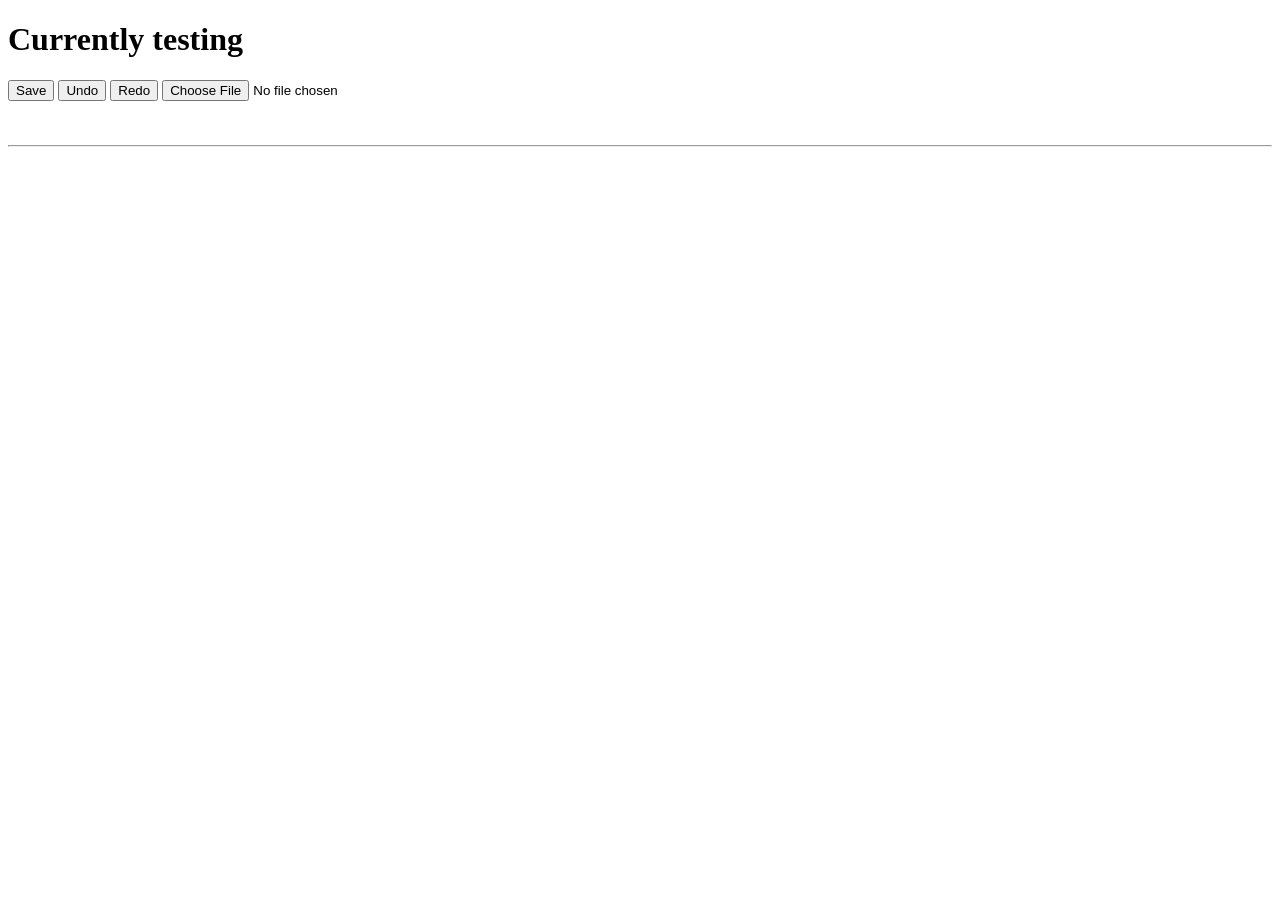
==== codes/index.html @ e68402c6 "Create index.html" ====
<!DOCTYPE html>
<html lang="pt-BR">
<head>
    <title>_Image_</title>
    <link rel="stylesheet" href="styles.css">
</head>

<body>
    <h1>Currently testing</h1>

    <div id="tools">
        <button class="tool" id="save">Save</button>
        <button class="tool" id="undo">Undo</button>
        <button class="tool" id="redo">Redo</button>
        <input class="tool" id="input" type="file" name="Escolha uma imagem" type="image"><br><br>
    </div>
    

    <div id="image">
        <img id="output" alt="processing..." style="display: none; width: 400px;" src="">
    </div>

    <br><hr style="display: block"><br>

    <div id="options" style="display: none">
        <button id="inverse" type="button">Negative</button><br>
        <button id="thresholdToggle">Threshold</button>
        <input id="threshold" type="range" min="0" max="100" value="50" style="display: none"><br>
    </div>

    <script src="https://cdn.jsdelivr.net/npm/jimp@0.22.12/browser/lib/jimp.js"></script>
    <script src="script.js"></script>
</body>
</html>
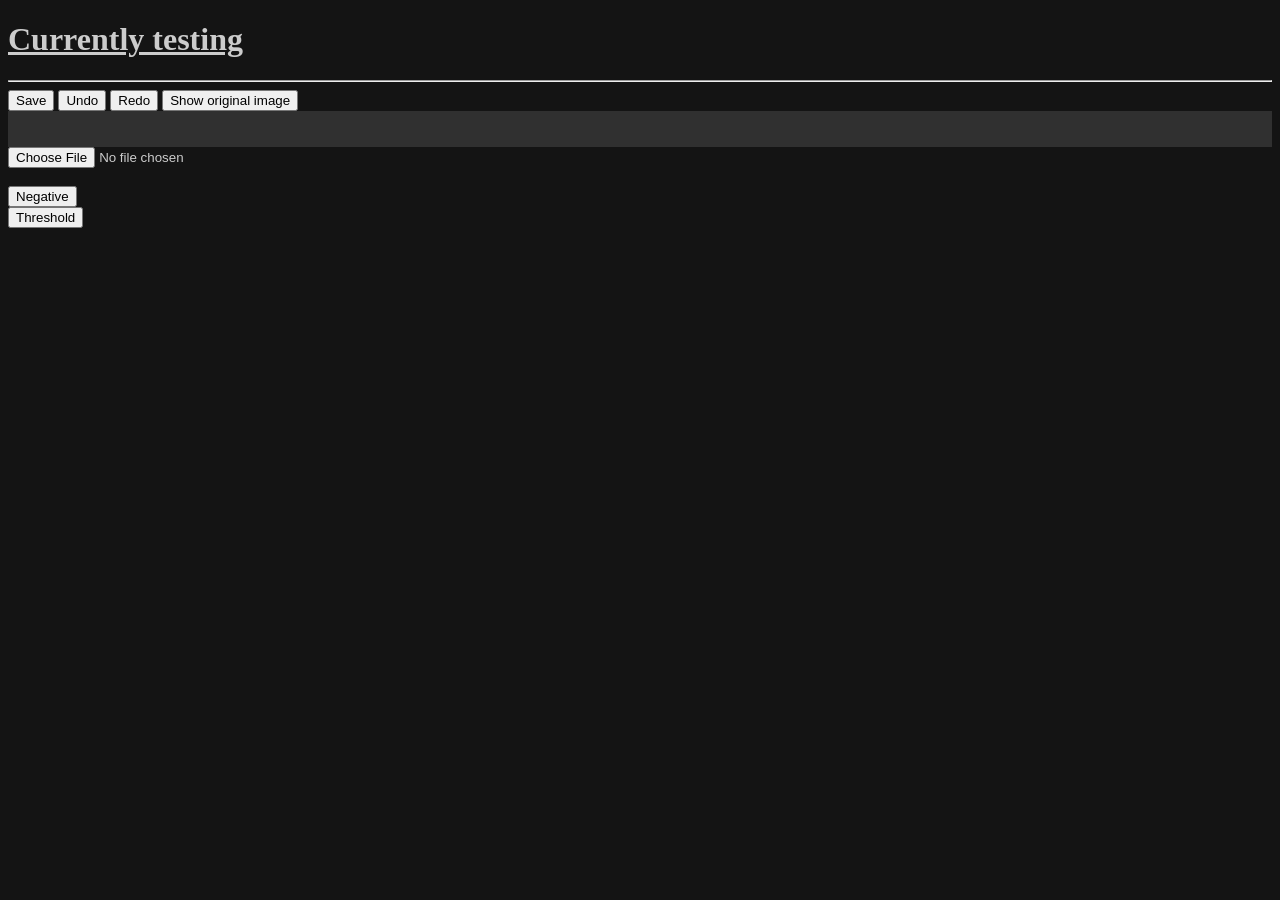
==== commit 78210d18: "Update index.html" ====
--- a/codes/index.html
+++ b/codes/index.html
@@ -5,24 +5,25 @@
     <link rel="stylesheet" href="styles.css">
 </head>
 
+
 <body>
     <h1>Currently testing</h1>
+    <hr>
 
-    <div id="tools">
-        <button class="tool" id="save">Save</button>
-        <button class="tool" id="undo">Undo</button>
-        <button class="tool" id="redo">Redo</button>
-        <input class="tool" id="input" type="file" name="Escolha uma imagem" type="image"><br><br>
+    <div id="utils">
+        <button class="button" id="save">Save</button>
+        <button class="button" id="undo">Undo</button>
+        <button class="button" id="redo">Redo</button>
+        <button class="button" id="showOg">Show original image</button>
     </div>
-    
 
     <div id="image">
-        <img id="output" alt="processing..." style="display: none; width: 400px;" src="">
+        <img id="output" alt="processing..." style="display: none; width: 400px;" src=""><br><br>
     </div>
 
-    <br><hr style="display: block"><br>
+    <input class="button" id="input" type="file" name="Escolha uma imagem" type="image"><br><br>
 
-    <div id="options" style="display: none">
+    <div id="options">
         <button id="inverse" type="button">Negative</button><br>
         <button id="thresholdToggle">Threshold</button>
         <input id="threshold" type="range" min="0" max="100" value="50" style="display: none"><br>
--- a/codes/styles.css
+++ b/codes/styles.css
@@ -0,0 +1,29 @@
+body        {
+    background-color:rgb(20, 20, 20);
+    color:#cccccc;
+}
+
+h1          {
+    text-decoration: underline;
+}
+
+#tools      {
+    display: flex;
+    background-color: #101010;
+    align-items: center;
+    width: 100vw;
+    height: 70px;
+    gap: 10px;
+}
+
+#image         {
+    background-color: #303030;
+    display: flex;
+    align-content: center;
+    justify-content: center;
+}
+
+
+#options      {
+    gap: 10px;
+}
